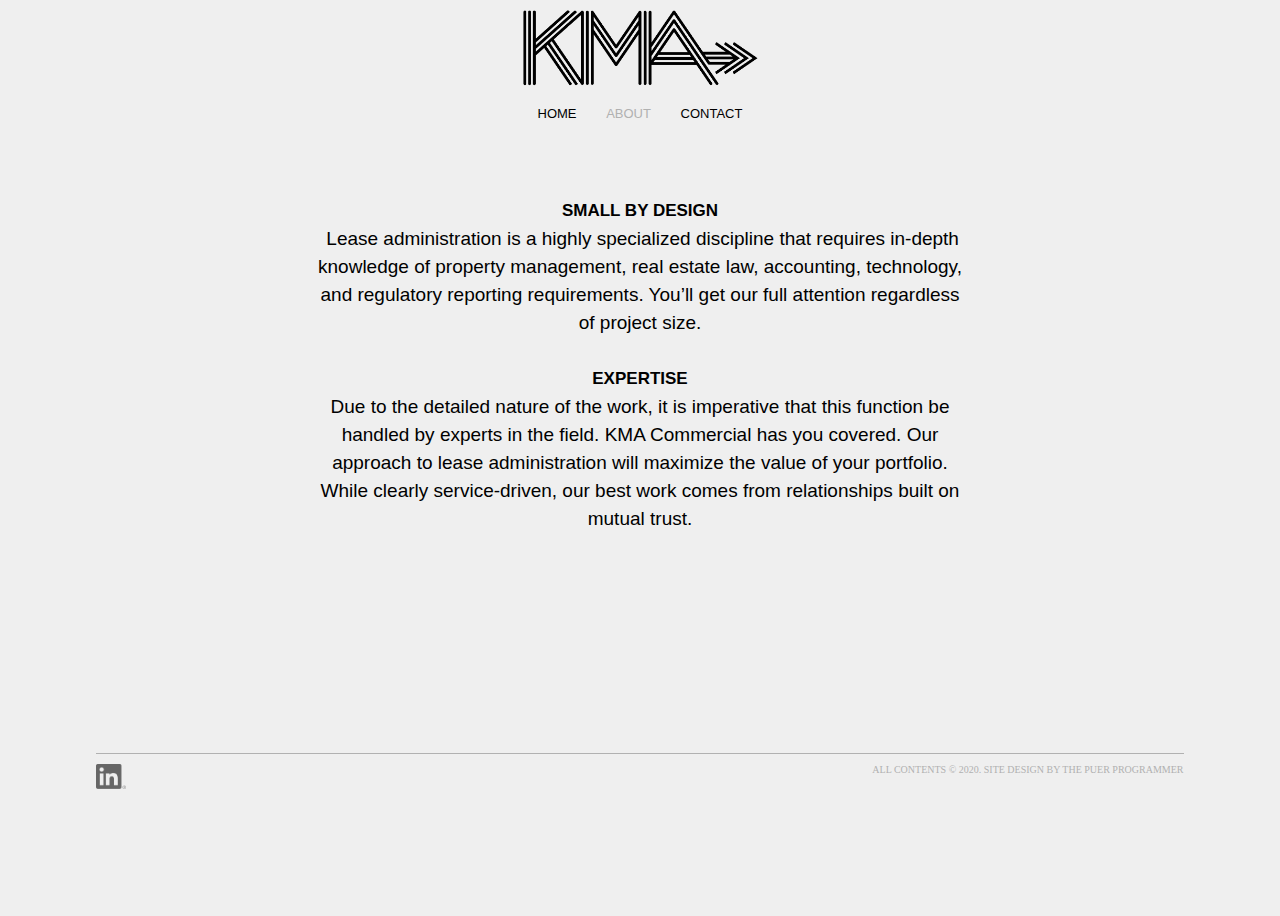
==== about.html @ 7751e302 "added final icons and spacing changes, approval pending final" ====
<!DOCTYPE html>
<html lang="en" dir="ltr">
  <head>
    <meta charset="utf-8">
    <meta name="viewport" content="width=device-width,initial-scale=1,maximum-scale=1,user-scalable=no">
    <meta http-equiv="X-UA-Compatible" content="IE=edge,chrome=1">
    <meta name="HandheldFriendly" content="true">

    <title>About | KMA</title>
    <link rel="stylesheet" type="text/css" href="styles.css">
  </head>
  <body style="background-color: #efefef">
    <div id="page-container">
      <div id="content">
        <header style="background-color: inherit">
          <div align="center"><a href="index.html"><img src="KMA.png" alt="KMA logo" id="main-logo" height="80px" align="middle"></a></div><br>
          <nav>
            <a href="index.html" class="nav-link">HOME</a>
            <a class="current" href="about.html" class="nav-link">ABOUT</a>
            <a href="contact.html" class="nav-link">CONTACT</a>
          </nav>
        </header>
        <main class="not-home">
          <div class="chunk"><strong>SMALL BY DESIGN</strong><br>
          <div class="para"> Lease administration is a highly specialized discipline that requires in-depth knowledge of property management, real estate law, accounting, technology, and regulatory reporting requirements. You’ll get our full attention regardless of project size.</div></div><br>
          <div class="chunk"><strong>EXPERTISE</strong><br>
          <div class="para">Due to the detailed nature of the work, it is imperative that this function be handled by experts in the field. KMA Commercial has you covered. Our approach to lease administration will maximize the value of your portfolio. While clearly service-driven, our best work comes from relationships built on mutual trust.</div></div><br>
        </main>
      </div>
      <footer id="foot">
        <div><a href="https://www.linkedin.com/in/nwa2tulsa/" target="_blank"><img src="lin.png" alt="linked in logo" height="25px" align="left"></a>
        ALL CONTENTS &copy 2020. SITE DESIGN BY <a href="https://github.com/ThePuerProgrammer" class="foot-link" target="_blank">THE PUER PROGRAMMER</a></div>
      </footer>
    </div>
  </body>
</html>
---- styles.css ----
html {
  font-size: 100%;
}

header {
  font-family: proxima-nova, sans-serif;
}

nav {
  display: block;
  text-align: center;
  font-size: 13px;
  font-weight: 400;
  font-family: proxima-nova, sans-serif;
}

main {
  font-family: proxima-nova, sans-serif;
  line-height: 28px;
  font-stretch: expanded;
  margin-top: 6%;
  margin-left: 8%;
  margin-right: 8%;
  text-align: center;
}

.topper {
  padding-bottom: 10px;
  border-bottom: 1px solid #b1b1b1;
  font-size: 27px;
  font-family: inherit;
  font-weight: 400;
}

.contact-flex {
  display: flex;
  flex-wrap: wrap;
  justify-content: space-between;
}

.contact-item {
  flex-grow: 10;
}

.flex-container {
  display: flex;
  flex-wrap: wrap;
  justify-content: center;
}

.flex-item {
  padding: 8px;
  color: 777777;
  font-weight: bold;
  font-size: 1.5em;
  text-align: center;
}

.icon-text {
  font-size: 14px;
  font-weight: 100;
  font-stretch: expanded;
}

.para {
  font-size: 19px;
  font-weight: lighter;
}

.chunk {
  font-size: 17px;
}

.nav-link {
  text-decoration: none;
  color: black;
  padding: 13px;
}

.nav-link:visited {
  color: black;
}

.nav-link:hover {
  color: #b1b1b1;
}

nav .current {
  text-align: center;
  padding: 13px;
  color: #b1b1b1;
  text-decoration: none;
}

.email-click {
  text-decoration: none;
  color: #777777;
}

.info {
  text-align: justify;
  margin-left: 10%;
}

#page-container {
  position: relative;
  min-height: 100vh;
}

#content {
  padding-bottom: 2.5rem;
  /* Footer height */
}

#foot div {
  margin-top: 12%;
  border-top: 1px solid #b1b1b1;
  padding-top: 10px;
  font-size: 10px;
  text-align: right;
  color: #b1b1b1;
  position: relative;
  bottom: 0;
  width: 86%;
  height: 4.5rem;
  /* Footer height */
  margin-left: 7%;
  margin-right: 7%;
}

#foot-home div {
  margin-top: 4%;
  border-top: 1px solid #b1b1b1;
  padding-top: 10px;
  font-size: 10px;
  text-align: right;
  color: #b1b1b1;
  position: relative;
  bottom: 0;
  width: 86%;
  height: 4.5rem;
  /* Footer height */
  margin-left: 7%;
  margin-right: 7%;
}

.foot-link {
  color: #b1b1b1;
  text-decoration: none;
}

@media (min-device-width: 600px) {
  main {
    margin-left: 24%;
    margin-right: 24%;
  }
}

/*# sourceMappingURL=styles.css.map */
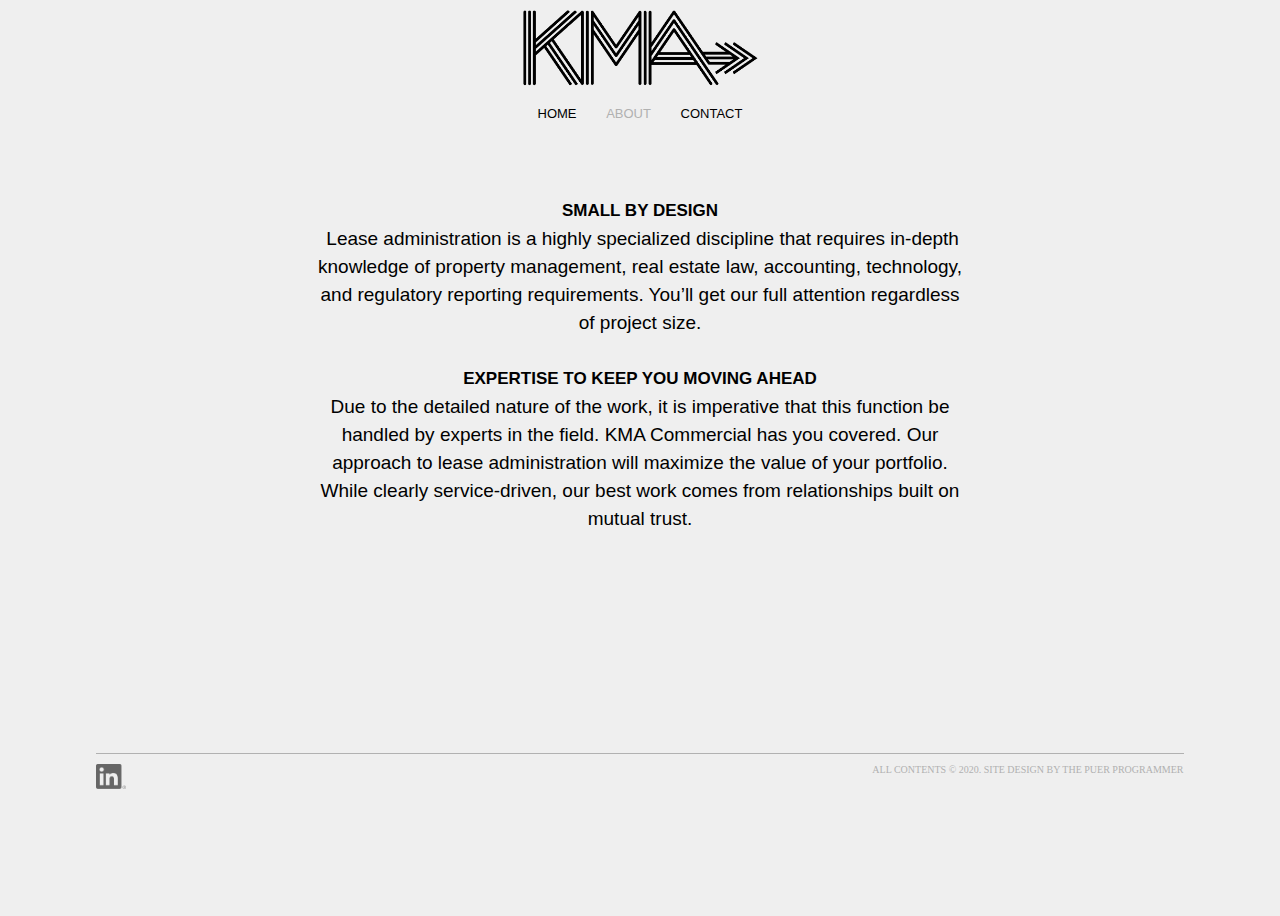
==== commit a5d5bd1b: "flex container alterations and refinement of text" ====
--- a/about.html
+++ b/about.html
@@ -24,7 +24,7 @@
           <div class="chunk"><strong>SMALL BY DESIGN</strong><br>
           <div class="para">  Lease administration is a highly specialized discipline that requires in-depth knowledge of property management, real estate law, accounting, technology, and regulatory reporting requirements. You’ll get our full attention regardless of project size.</div></div><br>
-          <div class="chunk"><strong>EXPERTISE</strong><br>
+          <div class="chunk"><strong>EXPERTISE TO KEEP YOU MOVING AHEAD</strong><br>
           <div class="para">Due to the detailed nature of the work, it is imperative that this function be handled by experts in the field. KMA Commercial has you covered. Our approach to lease administration will maximize the value of your portfolio. While clearly service-driven, our best work comes from relationships built on mutual trust.</div></div><br>
         </main>
       </div>
--- a/styles.css
+++ b/styles.css
@@ -43,6 +43,7 @@
 }
 
 .flex-container {
+  flex-direction: column;
   display: flex;
   flex-wrap: wrap;
   justify-content: center;
@@ -58,7 +59,7 @@
 
 .icon-text {
   font-size: 14px;
-  font-weight: 100;
+  font-weight: 150;
   font-stretch: expanded;
 }
 
@@ -155,5 +156,10 @@
     margin-right: 24%;
   }
 }
+@media (min-device-width: 600px) {
+  .flex-container {
+    flex-direction: row;
+  }
+}
 
 /*# sourceMappingURL=styles.css.map */
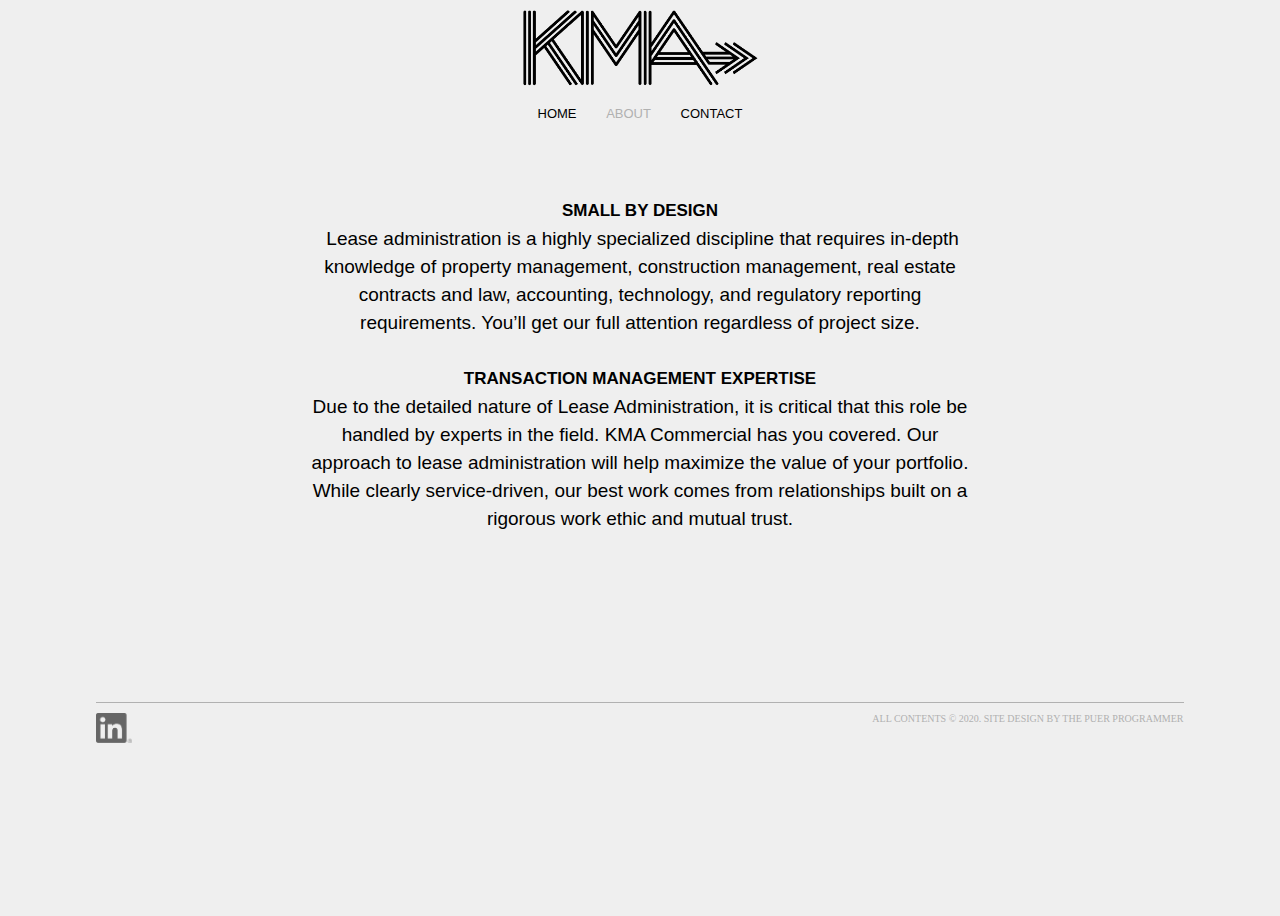
==== commit 55fb6023: "updates from client per email and footer adjustments to match" ====
--- a/about.html
+++ b/about.html
@@ -23,13 +23,13 @@
         <main class="not-home">
           <div class="chunk"><strong>SMALL BY DESIGN</strong><br>
           <div class="para"> -Lease administration is a highly specialized discipline that requires in-depth knowledge of property management, real estate law, accounting, technology, and regulatory reporting requirements. You’ll get our full attention regardless of project size.</div></div><br>
-          <div class="chunk"><strong>EXPERTISE TO KEEP YOU MOVING AHEAD</strong><br>
-          <div class="para">Due to the detailed nature of the work, it is imperative that this function be handled by experts in the field. KMA Commercial has you covered. Our approach to lease administration will maximize the value of your portfolio. While clearly service-driven, our best work comes from relationships built on mutual trust.</div></div><br>
+Lease administration is a highly specialized discipline that requires in-depth knowledge of property management, construction management, real estate contracts and law, accounting, technology, and regulatory reporting requirements. You’ll get our full attention regardless of project size.</div></div><br>
+          <div class="chunk"><strong>TRANSACTION MANAGEMENT EXPERTISE</strong><br>
+          <div class="para">Due to the detailed nature of Lease Administration, it is critical that this role be handled by experts in the field. KMA Commercial has you covered. Our approach to lease administration will help maximize the value of your portfolio. While clearly service-driven, our best work comes from relationships built on a rigorous work ethic and mutual trust.</div></div><br>
         </main>
       </div>
-      <footer id="foot">
-        <div><a href="https://www.linkedin.com/in/nwa2tulsa/" target="_blank"><img src="lin.png" alt="linked in logo" height="25px" align="left"></a>
+      <footer id="foot-about">
+        <div><a href="https://www.linkedin.com/in/nwa2tulsa/" target="_blank"><img src="lin.png" alt="linked in logo" height="30px" align="left"></a>
         ALL CONTENTS &copy 2020. SITE DESIGN BY <a href="https://github.com/ThePuerProgrammer" class="foot-link" target="_blank">THE PUER PROGRAMMER</a></div>
       </footer>
     </div>
--- a/styles.css
+++ b/styles.css
@@ -25,11 +25,22 @@
 }
 
 .topper {
-  padding-bottom: 10px;
-  border-bottom: 1px solid #b1b1b1;
   font-size: 27px;
   font-family: inherit;
   font-weight: 400;
+}
+
+#home-body {
+  margin-left: -10%;
+  margin-right: -10%;
+}
+
+#border {
+  padding-top: 12px;
+  border-bottom: 1px solid #b1b1b1;
+  margin-bottom: 12px;
+  margin-left: 20%;
+  margin-right: 20%;
 }
 
 .contact-flex {
@@ -50,7 +61,8 @@
 }
 
 .flex-item {
-  padding: 8px;
+  padding: 20px;
+  margin: 6px;
   color: 777777;
   font-weight: bold;
   font-size: 1.5em;
@@ -130,7 +142,23 @@
 }
 
 #foot-home div {
-  margin-top: 4%;
+  margin-top: -1%;
+  border-top: 1px solid #b1b1b1;
+  padding-top: 10px;
+  font-size: 10px;
+  text-align: right;
+  color: #b1b1b1;
+  position: relative;
+  bottom: 0;
+  width: 86%;
+  height: 4.5rem;
+  /* Footer height */
+  margin-left: 7%;
+  margin-right: 7%;
+}
+
+#foot-about div {
+  margin-top: 8%;
   border-top: 1px solid #b1b1b1;
   padding-top: 10px;
   font-size: 10px;
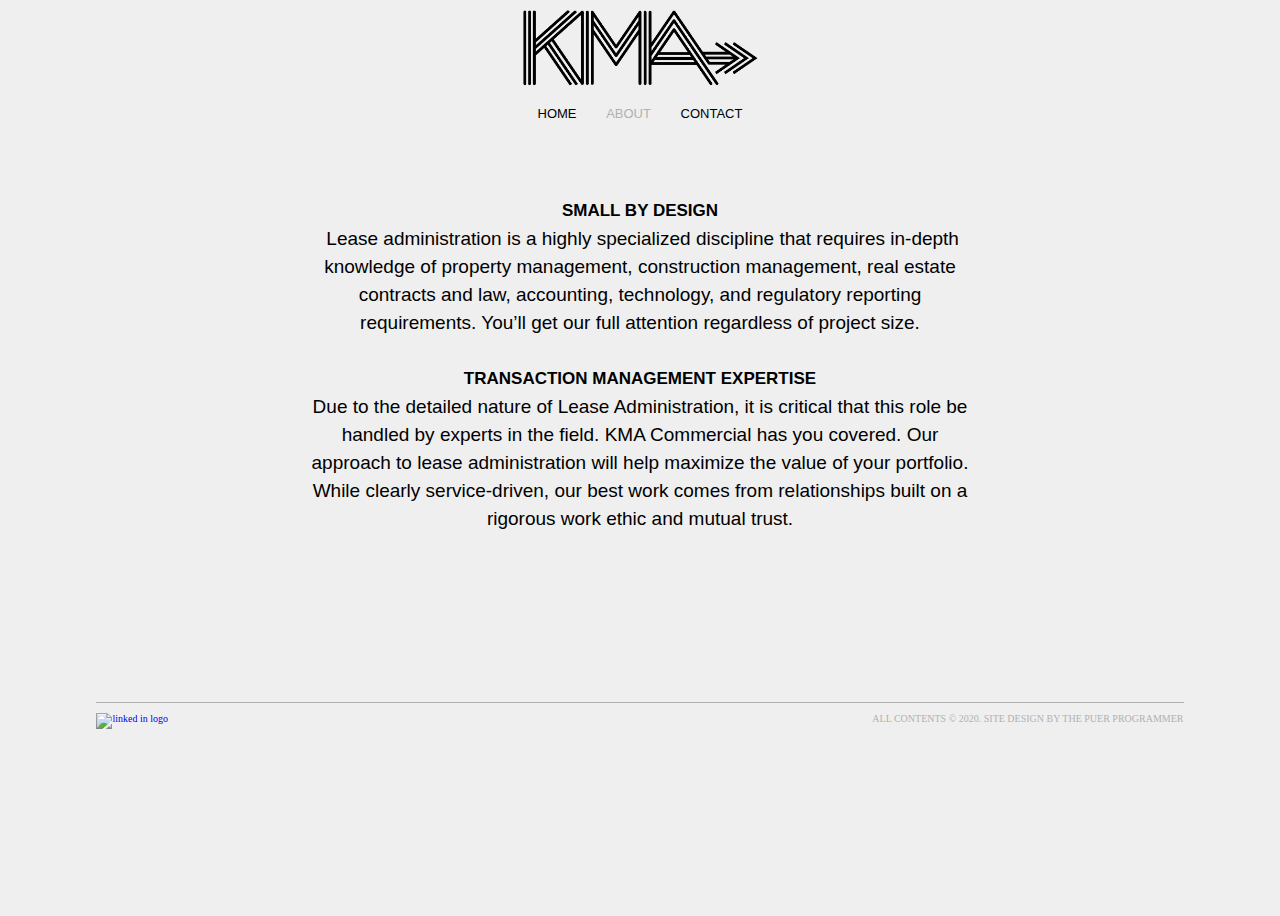
==== commit 55a08b11: "fixed address flex bug and linked in logo is now blue" ====
--- a/about.html
+++ b/about.html
@@ -29,7 +29,7 @@
         </main>
       </div>
       <footer id="foot-about">
-        <div><a href="https://www.linkedin.com/in/nwa2tulsa/" target="_blank"><img src="lin.png" alt="linked in logo" height="30px" align="left"></a>
+        <div><a href="https://www.linkedin.com/in/nwa2tulsa/" target="_blank"><img src="https://content.linkedin.com/content/dam/me/business/en-us/amp/brand-site/v2/bg/LI-Bug.svg.original.svg" alt="linked in logo" height="30px" align="left"></a>
         ALL CONTENTS &copy 2020. SITE DESIGN BY <a href="https://github.com/ThePuerProgrammer" class="foot-link" target="_blank">THE PUER PROGRAMMER</a></div>
       </footer>
     </div>
--- a/styles.css
+++ b/styles.css
@@ -44,13 +44,15 @@
 }
 
 .contact-flex {
+  margin-left: -5%;
+  margin-right: -5%;
   display: flex;
   flex-wrap: wrap;
   justify-content: space-between;
 }
 
 .contact-item {
-  flex-grow: 10;
+  flex-grow: 100;
 }
 
 .flex-container {
@@ -178,6 +180,10 @@
   text-decoration: none;
 }
 
+.add {
+  word-spacing: -6px;
+}
+
 @media (min-device-width: 600px) {
   main {
     margin-left: 24%;
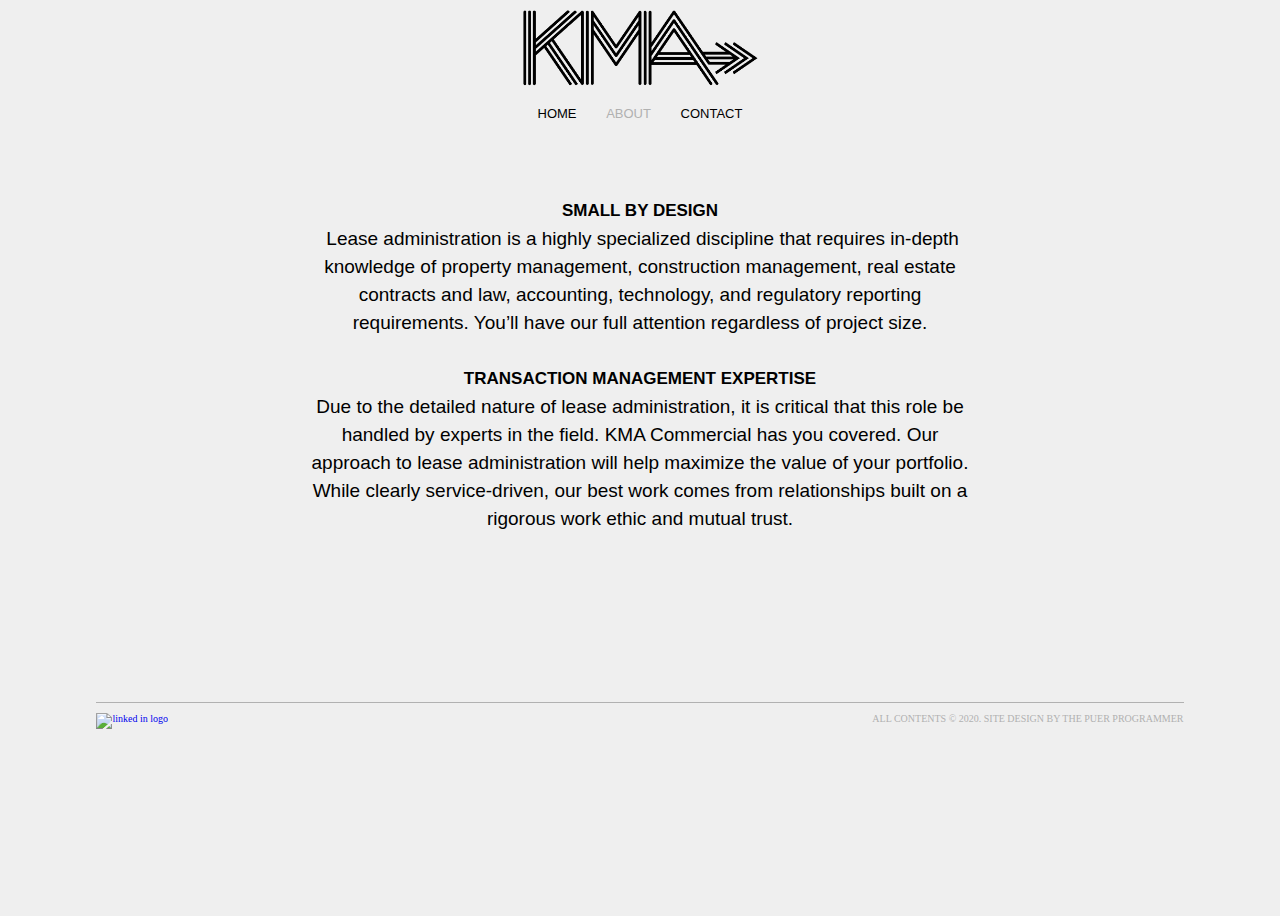
==== commit 195c8125: "proofreading changes from gaitlingbell" ====
--- a/about.html
+++ b/about.html
@@ -13,19 +13,19 @@
     <div id="page-container">
       <div id="content">
         <header style="background-color: inherit">
-          <div align="center"><a href="index.html"><img src="KMA.png" alt="KMA logo" id="main-logo" height="80px" align="middle"></a></div><br>
+          <div align="center"><a href="index"><img src="KMA.png" alt="KMA logo" id="main-logo" height="80px" align="middle"></a></div><br>
           <nav>
-            <a href="index.html" class="nav-link">HOME</a>
-            <a class="current" href="about.html" class="nav-link">ABOUT</a>
-            <a href="contact.html" class="nav-link">CONTACT</a>
+            <a href="index" class="nav-link" name="home">HOME</a>
+            <a class="current" href="about" class="nav-link" name="about">ABOUT</a>
+            <a href="contact" class="nav-link" name="contact">CONTACT</a>
           </nav>
         </header>
         <main class="not-home">
           <div class="chunk"><strong>SMALL BY DESIGN</strong><br>
           <div class="para"> -Lease administration is a highly specialized discipline that requires in-depth knowledge of property management, construction management, real estate contracts and law, accounting, technology, and regulatory reporting requirements. You’ll get our full attention regardless of project size.</div></div><br>
+Lease administration is a highly specialized discipline that requires in-depth knowledge of property management, construction management, real estate contracts and law, accounting, technology, and regulatory reporting requirements. You’ll have our full attention regardless of project size.</div></div><br>
           <div class="chunk"><strong>TRANSACTION MANAGEMENT EXPERTISE</strong><br>
-          <div class="para">Due to the detailed nature of Lease Administration, it is critical that this role be handled by experts in the field. KMA Commercial has you covered. Our approach to lease administration will help maximize the value of your portfolio. While clearly service-driven, our best work comes from relationships built on a rigorous work ethic and mutual trust.</div></div><br>
+          <div class="para">Due to the detailed nature of lease administration, it is critical that this role be handled by experts in the field. KMA Commercial has you covered. Our approach to lease administration will help maximize the value of your portfolio. While clearly service-driven, our best work comes from relationships built on a rigorous work ethic and mutual trust.</div></div><br>
         </main>
       </div>
       <footer id="foot-about">
--- a/styles.css
+++ b/styles.css
@@ -52,6 +52,7 @@
 }
 
 .contact-item {
+  flex-basis: auto;
   flex-grow: 100;
 }
 
@@ -113,7 +114,7 @@
 }
 
 .info {
-  text-align: justify;
+  text-align: left;
   margin-left: 10%;
 }
 
